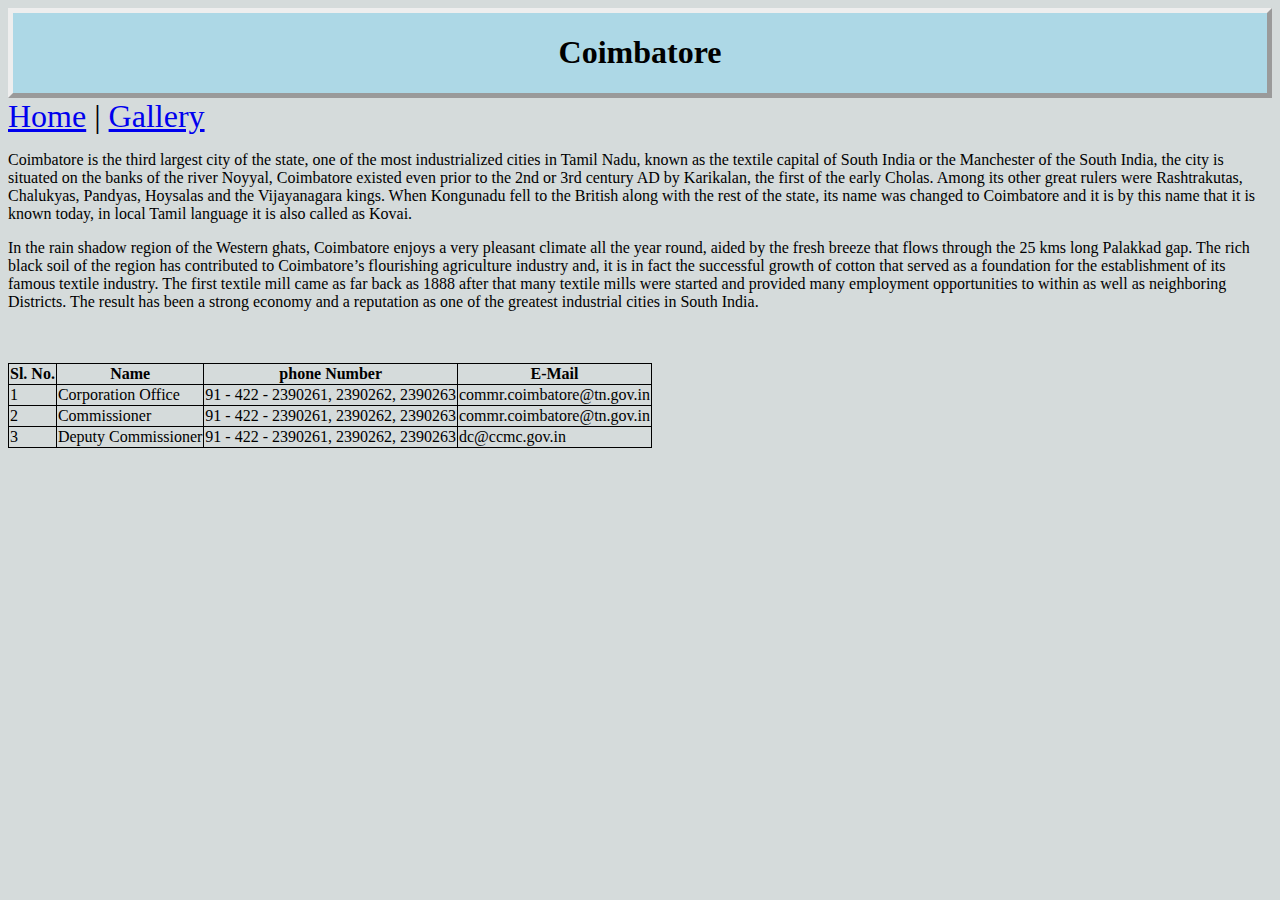
==== index.html @ ba8dbf5e "Flushed out index page" ====
<!DOCTYPE html>
<html lang="en">
<head>
    <meta charset="UTF-8">
    <meta name="viewport" content="width=device-width, initial-scale=1.0">
    <title>My Favourite City</title>
    <style>
        table,th,td
        {
            border: 1px solid black;
            border-collapse: collapse;
        }
        .myDiv {
  border: 5px outset;
  background-color: lightblue;
  text-align: center;
}
body {background-color: #D5DBDB;}
nav
{
font-size:xx-large;
}

 </style>
</head>
<body>
    <main>
    <div class="myDiv">
        <h1 align="center">
            Coimbatore
        </h1>
    </div>
    <div>
        <nav>
            <a href="index.html">Home</a> |
            <a href="cityimages.html">Gallery</a> 
        </nav>
    </div>
    <div >
        <p>
            Coimbatore is the third largest city of the state, 
            one of the most industrialized cities in Tamil Nadu, 
            known as the textile capital of South India or the Manchester 
            of the South India, the city is situated on the banks of the 
            river Noyyal, Coimbatore existed even prior to the 2nd or 3rd
            century AD by Karikalan, the first of the early Cholas. Among 
            its other great rulers were Rashtrakutas, Chalukyas, Pandyas,
            Hoysalas and the Vijayanagara kings. When Kongunadu fell to
            the British along with the rest of the state, its name was
            changed to Coimbatore and it is by this name that it is 
             known today,  in  local Tamil language it is also called as
             Kovai.
        </p>
        
        <p>
            In the rain shadow region of the Western ghats, Coimbatore enjoys a very pleasant climate all the year round, aided by the fresh breeze that flows through the 25 kms long Palakkad gap. The rich black soil of the region has contributed to Coimbatore’s flourishing agriculture industry and, it is in fact the successful growth of cotton that served as a foundation for the establishment of its famous textile industry. The first textile mill came as far back as 1888 after that many textile mills were started and provided many employment opportunities to within as well as neighboring Districts. The result has been a strong economy and a reputation as one of the greatest industrial cities in South India.
        </p>
       </div>
       <br>
       <br>
        <table >
             <tbody>
                 <tr>
                     <th>Sl. No.</th>
                      <th>Name</th>
                       <th>phone Number</th>
                        <th>E-Mail</th> 
                </tr>
                    <tr>
                         <td >1</td> 
                         <td >Corporation Office</td> 
                         <td >91 - 422 - 2390261, 2390262, 2390263</td> 
                         <td >commr.coimbatore@tn.gov.in</td> 
                     </tr> 
                    <tr> 
                            <td >2</td>
                             <td >Commissioner</td>
                             <td >91 - 422 - 2390261, 2390262, 2390263</td>
                              <td >commr.coimbatore@tn.gov.in</td>
                     </tr>
                        <tr>
                                 <td >3</td> 
                                 <td >Deputy Commissioner</td> 
                                 <td >91 - 422 - 2390261, 2390262, 2390263</td> 
                                 <td >dc@ccmc.gov.in</td>
                        </tr>
                    </tbody> 
        </table>
    
</main>
</body>
</html>
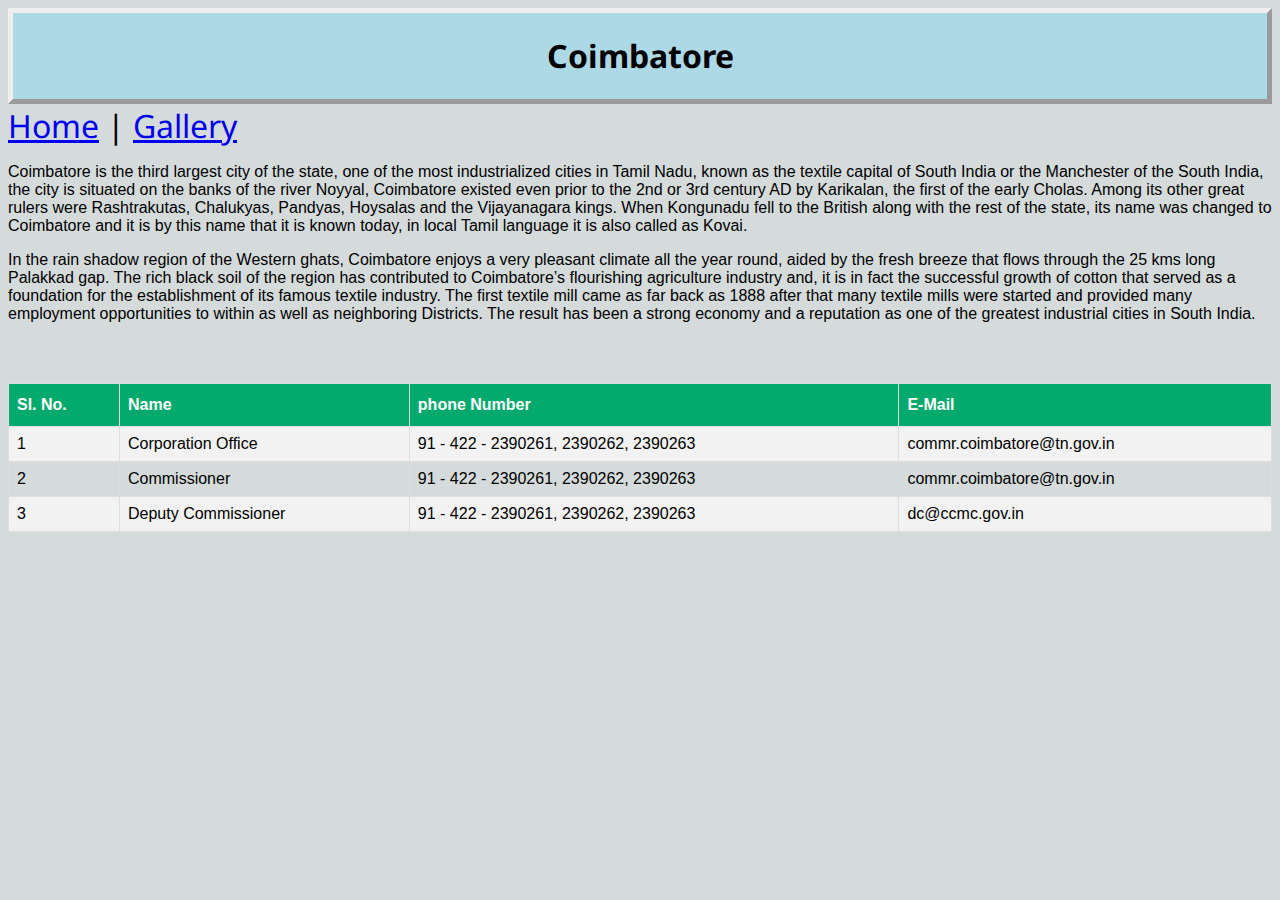
==== commit 9a6d2f05: "adding custom font" ====
--- a/index.html
+++ b/index.html
@@ -4,18 +4,19 @@
     <meta charset="UTF-8">
     <meta name="viewport" content="width=device-width, initial-scale=1.0">
     <title>My Favourite City</title>
+    <link rel="preconnect" href="https://fonts.googleapis.com">
+<link rel="preconnect" href="https://fonts.gstatic.com" crossorigin>
+<link href="https://fonts.googleapis.com/css2?family=Montserrat:ital,wght@0,100..900;1,100..900&family=Noto+Sans:ital,wght@0,100..900;1,100..900&display=swap" rel="stylesheet">
+    <link rel="stylesheet" href="css/styles.css">
     <style>
-        table,th,td
-        {
-            border: 1px solid black;
-            border-collapse: collapse;
-        }
+        
         .myDiv {
   border: 5px outset;
   background-color: lightblue;
   text-align: center;
 }
-body {background-color: #D5DBDB;}
+
+
 nav
 {
 font-size:xx-large;
@@ -26,7 +27,7 @@
 <body>
     <main>
     <div class="myDiv">
-        <h1 align="center">
+        <h1>
             Coimbatore
         </h1>
     </div>
@@ -58,7 +59,7 @@
        </div>
        <br>
        <br>
-        <table >
+        <table class="customers" >
              <tbody>
                  <tr>
                      <th>Sl. No.</th>
--- a/css/styles.css
+++ b/css/styles.css
@@ -0,0 +1,35 @@
+p {
+    font-family: Verdana, sans-serif;
+  }
+  .customers {
+    font-family: Arial, Helvetica, sans-serif;
+    border-collapse: collapse;
+    width: 100%;
+  }
+  
+  .customers td, .customers th {
+    border: 1px solid #ddd;
+    padding: 8px;
+  }
+  
+  .customers tr:nth-child(even){background-color: #f2f2f2;}
+  
+  .customers tr:hover {background-color: #ddd;}
+  
+  .customers th {
+    padding-top: 12px;
+    padding-bottom: 12px;
+    text-align: left;
+    background-color: #04AA6D;
+    color: white;
+  }
+
+  body {
+    background-color: #D5DBDB;
+    font-family: "Noto Sans", sans-serif;
+    font-optical-sizing: auto;
+    font-weight: <weight>;
+    font-style: normal;
+    font-variation-settings:
+      "wdth" 100;
+  }
